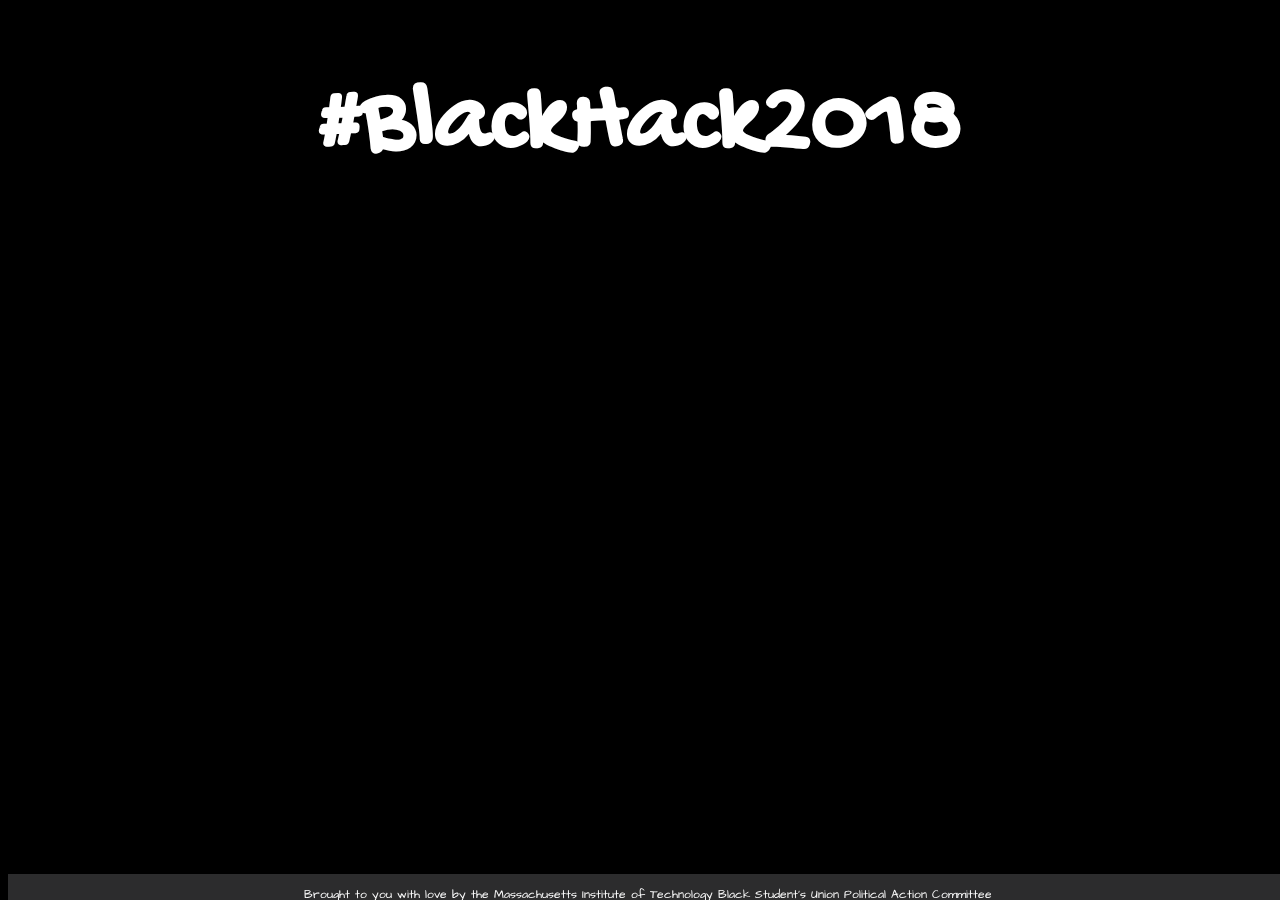
==== hack2018.html @ a4494fda "copied files from blackhack folder" ====
<!DOCTYPE html>
<html>
<head>
  <link rel="stylesheet" href="style.css">
  <link href="https://fonts.googleapis.com/css?family=Gochi+Hand" rel="stylesheet">
  <link href="https://fonts.googleapis.com/css?family=Architects+Daughter" rel="stylesheet">
</head>

<body>

  <h1 class="title"><a href="index.html"> #BlackHack2018 </a></h1>

  <iframe width="560" height="315" src="https://www.youtube.com/embed/XAOFSK63Fgs" frameborder="0" allow="accelerometer; autoplay; encrypted-media; gyroscope; picture-in-picture" allowfullscreen ></iframe>

<div id="footer">
  <footer>
    <p> Brought to you with love by the Massachusetts Institute of Technology Black Student's Union Political Action Committee </p>
  </footer>
</div>

</body>

</html>
---- style.css ----
body{
  background-color: #000000;
}

.title{
  color: #ffffff;
  text-align: center;
  font-family: 'Gochi Hand', cursive;
  font-size: 100px;
}

h2{
  color: #C3C3C3;
  font-family: 'Architects Daughter', cursive;
  text-align: center;
  font-size: 40px;
}

h4{
  color: #C3C3C3;
  font-family: 'Architects Daughter', cursive;
  text-align: center;
  font-size: 20px;
}

p{
  color: #ffffff;
  text-align: center;
  font-size: 12px;
}


a:link{
  text-decoration: none;
  color: #ffffff;
}

a:visited{
  text-decoration: none;
  color: #ffffff;
}

a:hover{
  text-decoration: none;
  color: #C3C3C3;
  font-size: 105%;
}

a:active{
  text-decoration: none;
  color: #ffffff;
}

footer{
  display: block;
  position: fixed;
  bottom:0px;
  width:100%;
  height:26px;
  background-color: #2c2c2d;
  font-family: 'Architects Daughter', cursive;
}

iframe{
  display: block;
  margin: 0 auto;
}
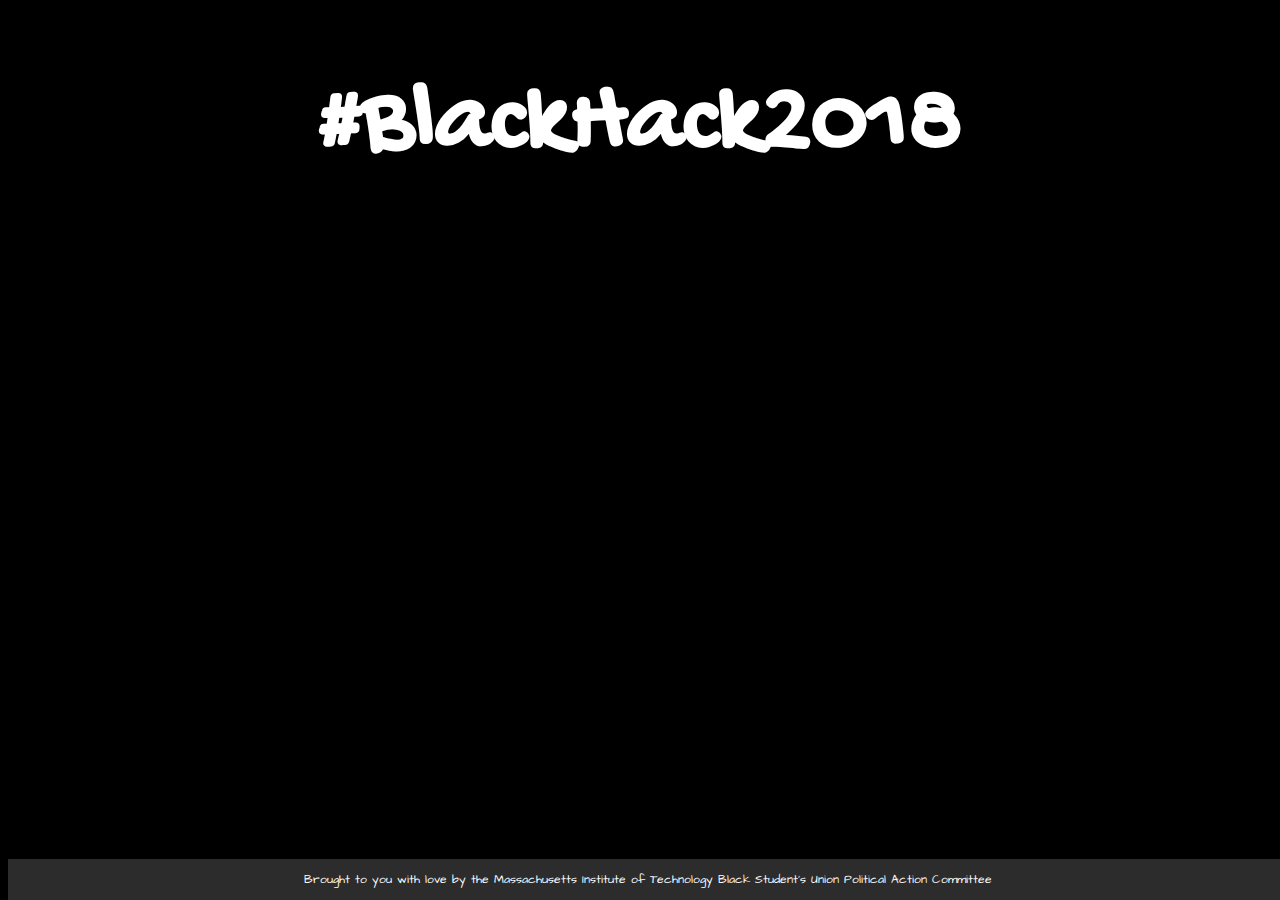
==== commit 1b8c2ebf: "2019 first update" ====
--- a/hack2018.html
+++ b/hack2018.html
@@ -10,7 +10,9 @@
 
   <h1 class="title"><a href="index.html"> #BlackHack2018 </a></h1>
 
+<section>
   <iframe width="560" height="315" src="https://www.youtube.com/embed/XAOFSK63Fgs" frameborder="0" allow="accelerometer; autoplay; encrypted-media; gyroscope; picture-in-picture" allowfullscreen ></iframe>
+</section>
 
 <div id="footer">
   <footer>
--- a/style.css
+++ b/style.css
@@ -29,6 +29,36 @@
   font-size: 12px;
 }
 
+#CelebrateQuestion{
+  color: #ffffff;
+  font-family: 'Architects Daughter', cursive;
+  font-size: 14px;
+  width: 100%;
+  table-layout: fixed;
+  word-wrap: normal;
+}
+
+.tableTitle{
+  text-align: center;
+  font-size: 17px;
+}
+
+td{
+  border-bottom: 1px solid #ddd;
+}
+
+.information, .press{
+  float: left;
+}
+.information{
+  width: 50%;
+  float: left;
+}
+
+section{
+  margin-bottom: 50px;
+}
+
 
 a:link{
   text-decoration: none;
@@ -43,7 +73,6 @@
 a:hover{
   text-decoration: none;
   color: #C3C3C3;
-  font-size: 105%;
 }
 
 a:active{
@@ -54,9 +83,9 @@
 footer{
   display: block;
   position: fixed;
-  bottom:0px;
+  bottom:0;
   width:100%;
-  height:26px;
+  padding: 0px 0px;
   background-color: #2c2c2d;
   font-family: 'Architects Daughter', cursive;
 }
